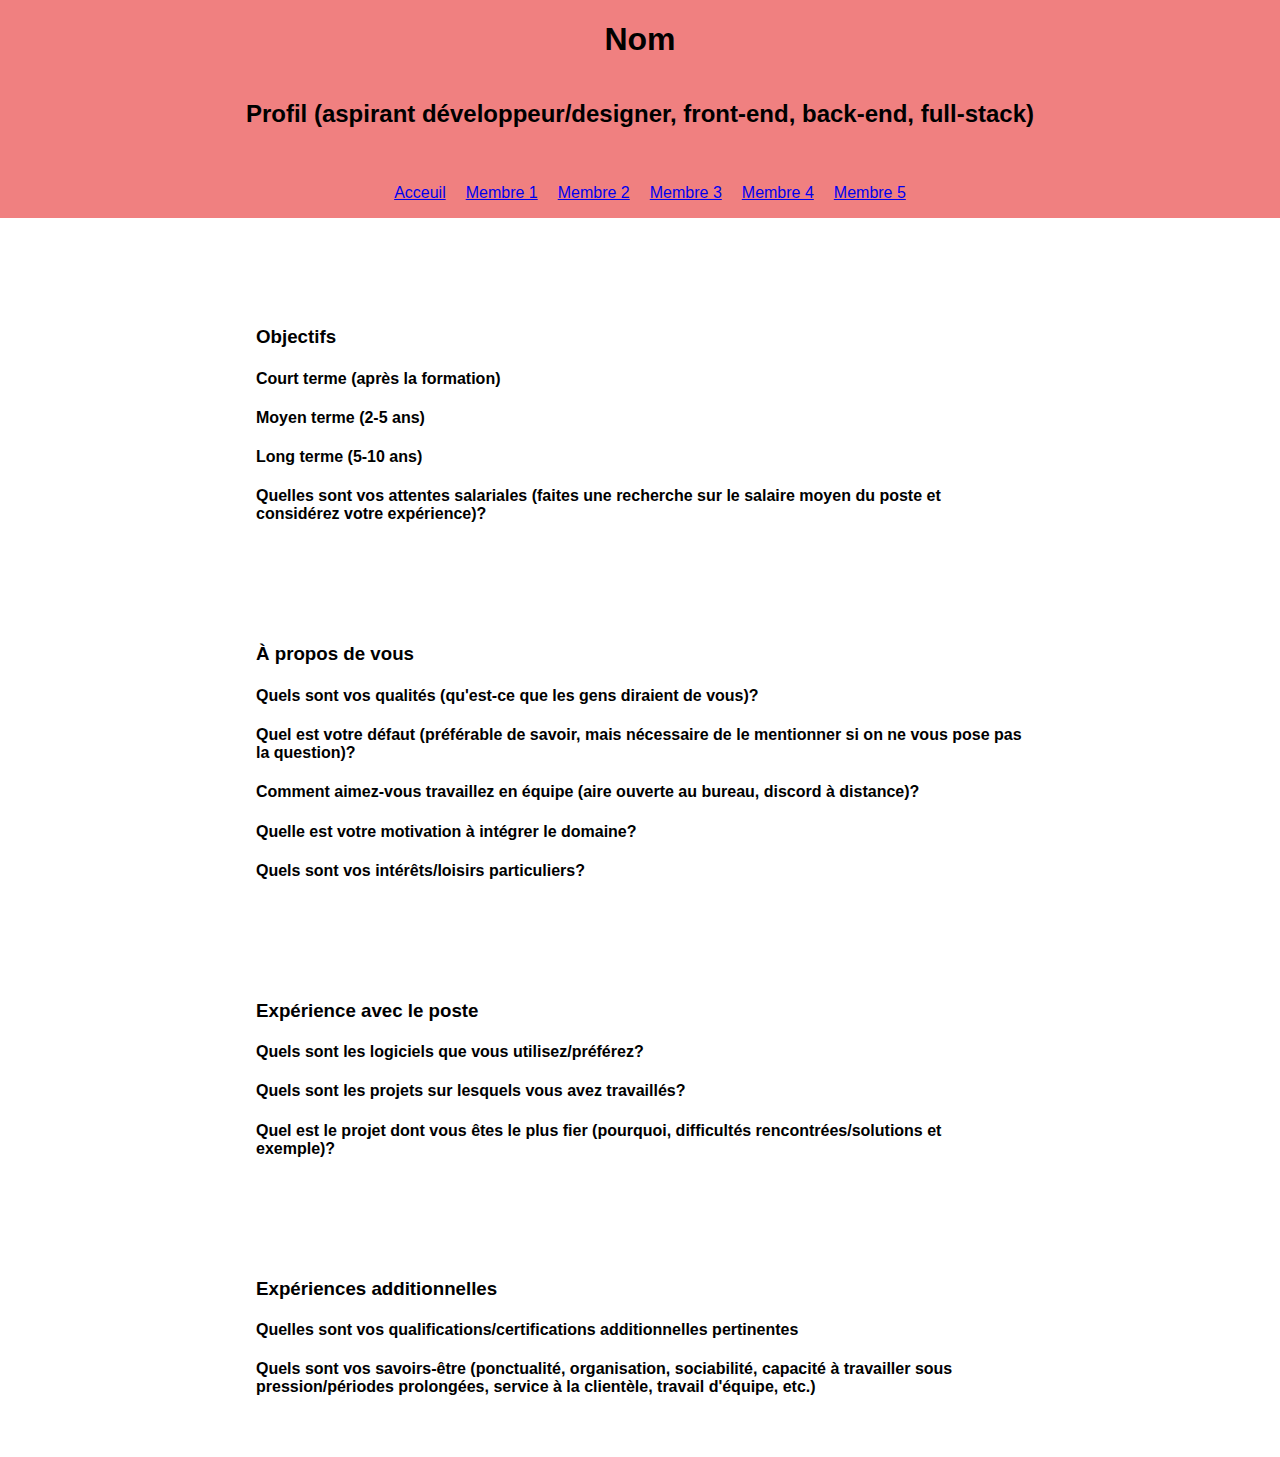
==== membre1.html @ 22c73eed "Modèle de base du TP1 fourni par le prof." ====
<!DOCTYPE html>
<html>

<head>
    <meta charset="UTF-8">
    <title>Membre 1</title>
    <link rel="stylesheet" type="text/css" href="css/style.css">
</head>

<body>
    <header class="membre1">
        <h1>Nom</h1>
        <h2>Profil (aspirant développeur/designer, front-end, back-end, full-stack)</h2>
        <nav>
            <ul>
                <li><a href="index.html">Acceuil</a></li>
                <li><a href="membre1.html">Membre 1</a></li>
                <li><a href="membre2.html">Membre 2</a></li>
                <li><a href="membre3.html">Membre 3</a></li>
                <li><a href="membre4.html">Membre 4</a></li>
                <li><a href="membre5.html">Membre 5</a></li>
            </ul>
        </nav>
    </header>
    <main>
        <section>
            <h3>Objectifs</h3>
            <h4>Court terme (après la formation) </h4>
            <h4>Moyen terme (2-5 ans) </h4>
            <h4>Long terme (5-10 ans)</h4>
            <h4>Quelles sont vos attentes salariales (faites une recherche sur le salaire moyen du poste et considérez votre expérience)?</h4>
        </section>
        <section>
            <h3>À propos de vous</h3>
            <h4>Quels sont vos qualités (qu'est-ce que les gens diraient de vous)?</h4>
            <h4>Quel est votre défaut (préférable de savoir, mais nécessaire de le mentionner si on ne vous pose pas la question)?</h4>
            <h4>Comment aimez-vous travaillez en équipe (aire ouverte au bureau, discord à distance)?</h4>
            <h4>Quelle est votre motivation à intégrer le domaine?</h4>
            <h4>Quels sont vos intérêts/loisirs particuliers?</h4>
        </section>
        <section>
            <h3>Expérience avec le poste</h3>
            <h4>Quels sont les logiciels que vous utilisez/préférez?</h4>
            <h4>Quels sont les projets sur lesquels vous avez travaillés?</h4>
            <h4>Quel est le projet dont vous êtes le plus fier (pourquoi, difficultés rencontrées/solutions et exemple)?
            </h4>
        </section>
        <section>
            <h3>Expériences additionnelles</h3>
            <h4>Quelles sont vos qualifications/certifications additionnelles pertinentes</h4>
            <h4>Quels sont vos savoirs-être (ponctualité, organisation, sociabilité, capacité à travailler sous pression/périodes prolongées, service à la clientèle, travail d'équipe, etc.)</h4>
        </section>
    </main>
</body>

</html>
---- css/style.css ----
body {
    font-family: Arial, sans-serif;
    margin: 0px;
  }
  
  header {
    display: flex;
    flex-direction: column;
    align-items: center;
    text-align: center;
  }
  
  nav {
    display: flex;
    justify-content: center;
    margin-top: 20px;
  }
  
  nav ul {
    list-style: none;
    display: flex;
  }
  
  nav li {
    margin-right: 20px;
  }
  
  main {
    display: flex;
    flex-wrap: wrap;
    justify-content: center;
    margin-top: 50px;
  }
  
  section {
    width: 60%;
    margin: 20px;
    padding: 20px;
    text-align: left;
  }

  .membre1 {
    background-color: lightcoral;    
  }
  .membre2 {
    background-color: lightgreen;    
  }
  .membre3 {
    background-color: lightblue;    
  }
  .membre4 {
    background-color: lightgoldenrodyellow;    
  }
  .membre5 {
    background-color: lightseagreen;    
  }
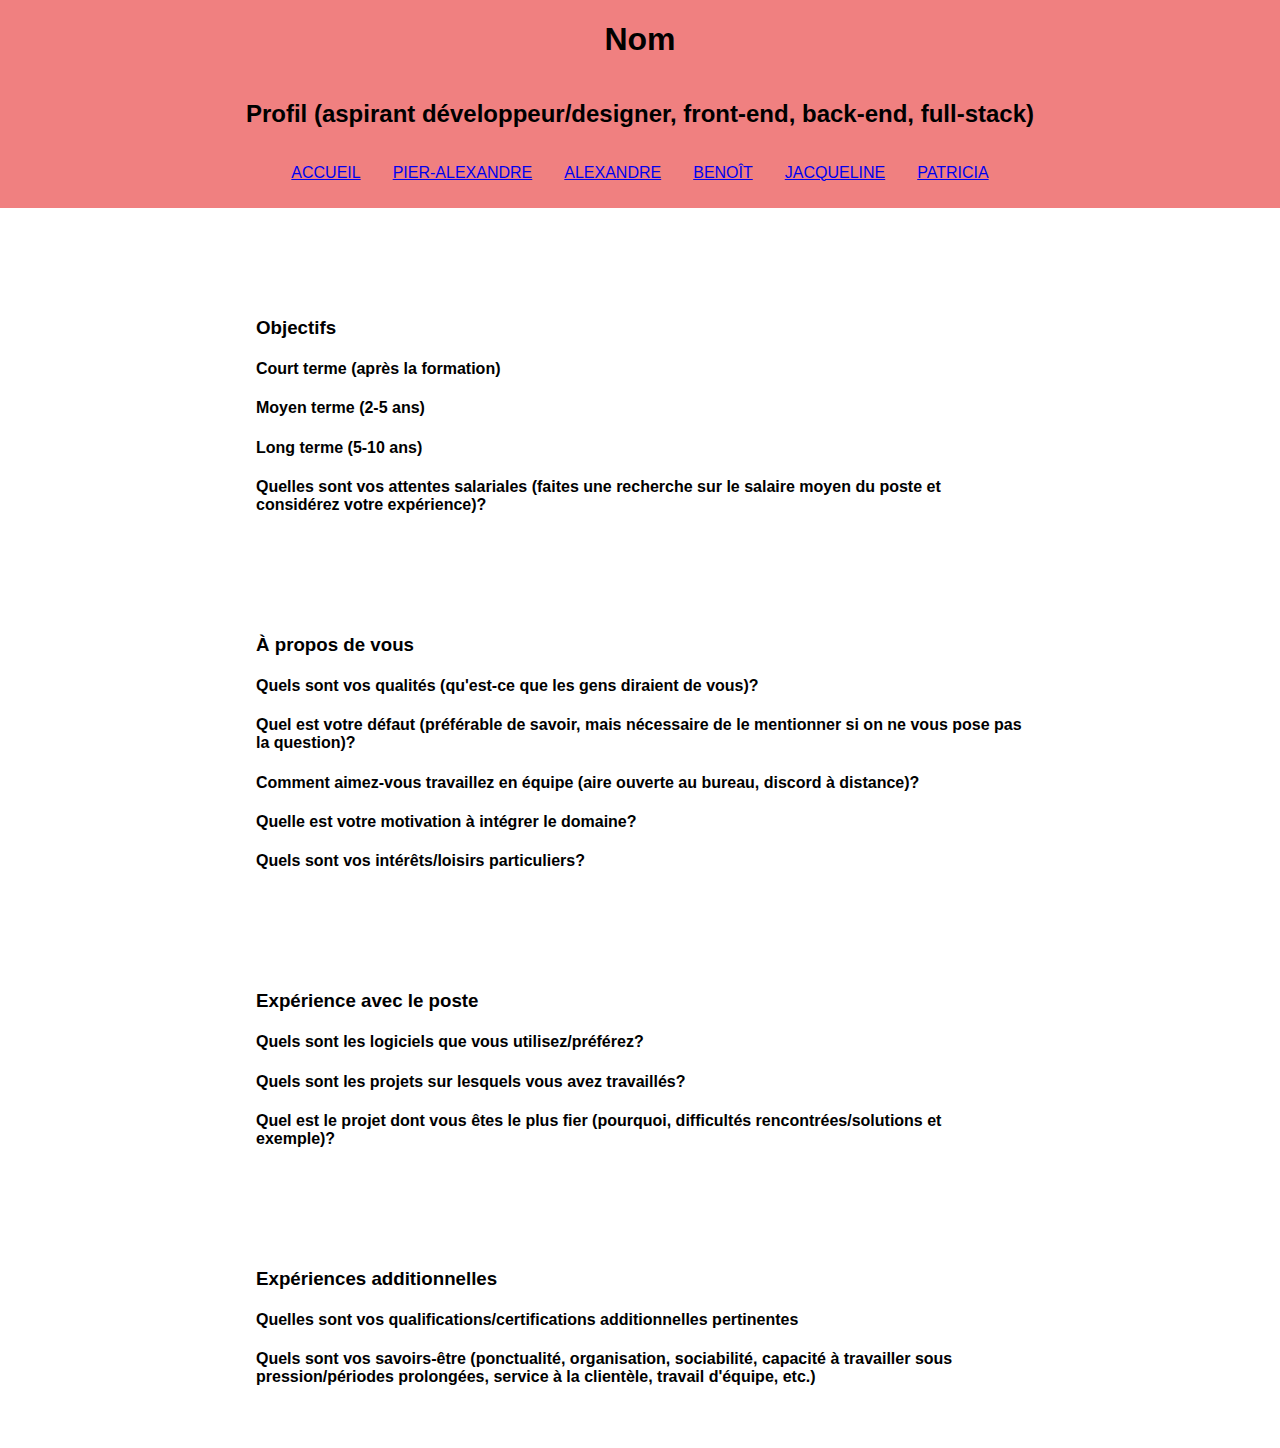
==== commit 06121553: "Styliser page d'accueil, modifications de base aux nav des pages html, préparer css en mode SCSS." ====
--- a/membre1.html
+++ b/membre1.html
@@ -8,49 +8,54 @@
 </head>
 
 <body>
-    <header class="membre1">
-        <h1>Nom</h1>
-        <h2>Profil (aspirant développeur/designer, front-end, back-end, full-stack)</h2>
-        <nav>
-            <ul>
-                <li><a href="index.html">Acceuil</a></li>
-                <li><a href="membre1.html">Membre 1</a></li>
-                <li><a href="membre2.html">Membre 2</a></li>
-                <li><a href="membre3.html">Membre 3</a></li>
-                <li><a href="membre4.html">Membre 4</a></li>
-                <li><a href="membre5.html">Membre 5</a></li>
-            </ul>
-        </nav>
-    </header>
-    <main>
-        <section>
-            <h3>Objectifs</h3>
-            <h4>Court terme (après la formation) </h4>
-            <h4>Moyen terme (2-5 ans) </h4>
-            <h4>Long terme (5-10 ans)</h4>
-            <h4>Quelles sont vos attentes salariales (faites une recherche sur le salaire moyen du poste et considérez votre expérience)?</h4>
-        </section>
-        <section>
-            <h3>À propos de vous</h3>
-            <h4>Quels sont vos qualités (qu'est-ce que les gens diraient de vous)?</h4>
-            <h4>Quel est votre défaut (préférable de savoir, mais nécessaire de le mentionner si on ne vous pose pas la question)?</h4>
-            <h4>Comment aimez-vous travaillez en équipe (aire ouverte au bureau, discord à distance)?</h4>
-            <h4>Quelle est votre motivation à intégrer le domaine?</h4>
-            <h4>Quels sont vos intérêts/loisirs particuliers?</h4>
-        </section>
-        <section>
-            <h3>Expérience avec le poste</h3>
-            <h4>Quels sont les logiciels que vous utilisez/préférez?</h4>
-            <h4>Quels sont les projets sur lesquels vous avez travaillés?</h4>
-            <h4>Quel est le projet dont vous êtes le plus fier (pourquoi, difficultés rencontrées/solutions et exemple)?
-            </h4>
-        </section>
-        <section>
-            <h3>Expériences additionnelles</h3>
-            <h4>Quelles sont vos qualifications/certifications additionnelles pertinentes</h4>
-            <h4>Quels sont vos savoirs-être (ponctualité, organisation, sociabilité, capacité à travailler sous pression/périodes prolongées, service à la clientèle, travail d'équipe, etc.)</h4>
-        </section>
-    </main>
+    <div id="membre1">
+
+        <header class="membre1">
+            <h1>Nom</h1>
+            <h2>Profil (aspirant développeur/designer, front-end, back-end, full-stack)</h2>
+            <nav>
+                <ul>
+                    <li><a href="index.html">ACCUEIL</a></li>
+                    <li><a href="membre1.html class="actif">PIER-ALEXANDRE</a></li>
+                    <li><a href="membre2.html">ALEXANDRE</a></li>
+                    <li><a href="membre3.html">BENOÎT</a></li>
+                    <li><a href="membre4.html">JACQUELINE</a></li>
+                    <li><a href="membre5.html">PATRICIA</a></li>
+                </ul>
+            </nav>
+        </header>
+
+        <main>
+            <section>
+                <h3>Objectifs</h3>
+                <h4>Court terme (après la formation) </h4>
+                <h4>Moyen terme (2-5 ans) </h4>
+                <h4>Long terme (5-10 ans)</h4>
+                <h4>Quelles sont vos attentes salariales (faites une recherche sur le salaire moyen du poste et considérez votre expérience)?</h4>
+            </section>
+            <section>
+                <h3>À propos de vous</h3>
+                <h4>Quels sont vos qualités (qu'est-ce que les gens diraient de vous)?</h4>
+                <h4>Quel est votre défaut (préférable de savoir, mais nécessaire de le mentionner si on ne vous pose pas la question)?</h4>
+                <h4>Comment aimez-vous travaillez en équipe (aire ouverte au bureau, discord à distance)?</h4>
+                <h4>Quelle est votre motivation à intégrer le domaine?</h4>
+                <h4>Quels sont vos intérêts/loisirs particuliers?</h4>
+            </section>
+            <section>
+                <h3>Expérience avec le poste</h3>
+                <h4>Quels sont les logiciels que vous utilisez/préférez?</h4>
+                <h4>Quels sont les projets sur lesquels vous avez travaillés?</h4>
+                <h4>Quel est le projet dont vous êtes le plus fier (pourquoi, difficultés rencontrées/solutions et exemple)?
+                </h4>
+            </section>
+            <section>
+                <h3>Expériences additionnelles</h3>
+                <h4>Quelles sont vos qualifications/certifications additionnelles pertinentes</h4>
+                <h4>Quels sont vos savoirs-être (ponctualité, organisation, sociabilité, capacité à travailler sous pression/périodes prolongées, service à la clientèle, travail d'équipe, etc.)</h4>
+            </section>
+        </main>
+        
+    </div>
 </body>
 
 </html>--- a/css/style.css
+++ b/css/style.css
@@ -1,56 +1,120 @@
+@import url("https://fonts.googleapis.com/css2?family=Heebo:wght@100;200;300;400;500;600;700;800;900");
 body {
-    font-family: Arial, sans-serif;
-    margin: 0px;
-  }
-  
-  header {
-    display: flex;
-    flex-direction: column;
-    align-items: center;
-    text-align: center;
-  }
-  
-  nav {
-    display: flex;
-    justify-content: center;
-    margin-top: 20px;
-  }
-  
-  nav ul {
-    list-style: none;
-    display: flex;
-  }
-  
-  nav li {
-    margin-right: 20px;
-  }
-  
-  main {
-    display: flex;
-    flex-wrap: wrap;
-    justify-content: center;
-    margin-top: 50px;
-  }
-  
-  section {
-    width: 60%;
-    margin: 20px;
-    padding: 20px;
-    text-align: left;
-  }
+  font-family: Arial, sans-serif;
+  margin: 0px;
+}
 
-  .membre1 {
-    background-color: lightcoral;    
-  }
-  .membre2 {
-    background-color: lightgreen;    
-  }
-  .membre3 {
-    background-color: lightblue;    
-  }
-  .membre4 {
-    background-color: lightgoldenrodyellow;    
-  }
-  .membre5 {
-    background-color: lightseagreen;    
-  }+header {
+  display: flex;
+  flex-direction: column;
+  align-items: center;
+  text-align: center;
+  height: 13em;
+  width: 100vw;
+}
+header nav {
+  display: flex;
+  justify-content: center;
+}
+header nav ul {
+  display: flex;
+  gap: 2rem;
+  list-style: none;
+  -webkit-padding-start: 0px;
+          padding-inline-start: 0px;
+  margin-bottom: 0px;
+}
+
+main {
+  display: flex;
+  flex-wrap: wrap;
+  justify-content: center;
+  margin-top: 50px;
+}
+
+section {
+  width: 60%;
+  margin: 20px;
+  padding: 20px;
+  text-align: left;
+}
+
+header#accueil,
+#membre4 > header,
+#membre5 > header {
+  background-color: #111;
+  color: white;
+  font-family: "Heebo", sans-serif;
+  letter-spacing: 0.2rem;
+}
+header#accueil h1,
+#membre4 > header h1,
+#membre5 > header h1 {
+  font-weight: 200;
+}
+header#accueil h2,
+#membre4 > header h2,
+#membre5 > header h2 {
+  font-weight: 200;
+  letter-spacing: 0.2rem;
+}
+header#accueil h2 span,
+#membre4 > header h2 span,
+#membre5 > header h2 span {
+  color: greenyellow;
+  font-weight: 300;
+  letter-spacing: 0.25rem;
+}
+header#accueil a,
+#membre4 > header a,
+#membre5 > header a {
+  border: 1px solid rgba(255, 255, 255, 0);
+  color: white;
+  font-weight: 200;
+  letter-spacing: 0.15em;
+  padding: 0.2em 1em;
+  text-decoration: none;
+}
+header#accueil a:hover,
+#membre4 > header a:hover,
+#membre5 > header a:hover {
+  background-color: white;
+  color: black;
+  font-weight: 300;
+  padding: 0.2em 1em;
+  padding-inline: 1em;
+}
+header#accueil .actif,
+#membre4 > header .actif,
+#membre5 > header .actif {
+  background-color: white;
+  color: black;
+  font-weight: 400;
+  padding: 0.2em 1em;
+  padding-inline: 1em;
+}
+header#accueil .actif:hover,
+#membre4 > header .actif:hover,
+#membre5 > header .actif:hover {
+  font-weight: 400;
+}
+
+#membre1 .membre1 {
+  background-color: lightcoral;
+}
+
+#membre2 .membre2 {
+  background-color: lightgreen;
+}
+
+#membre3 .membre3 {
+  background-color: lightblue;
+}
+
+#membre4 .membre4 {
+  background-color: lightpink;
+}
+
+#membre5 .membre5 {
+  background-color: lightseagreen;
+}/*# sourceMappingURL=style.css.map */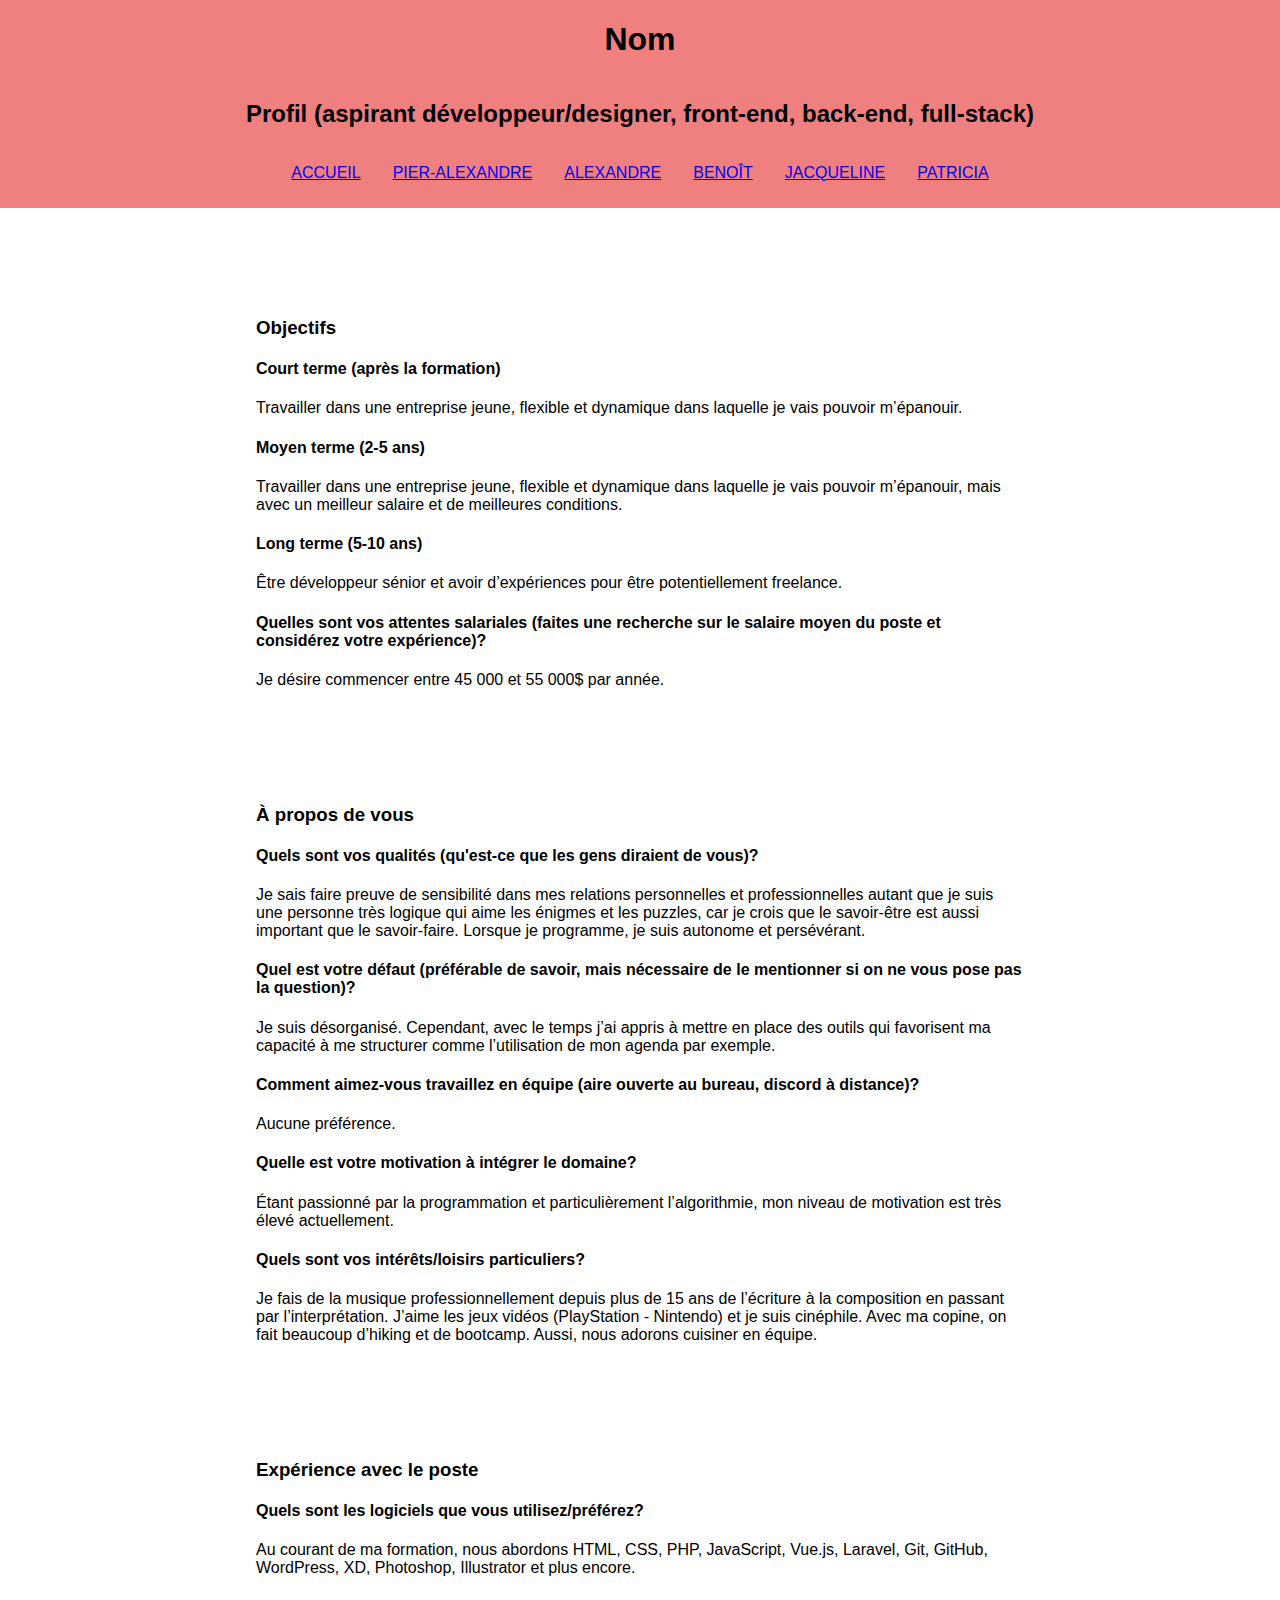
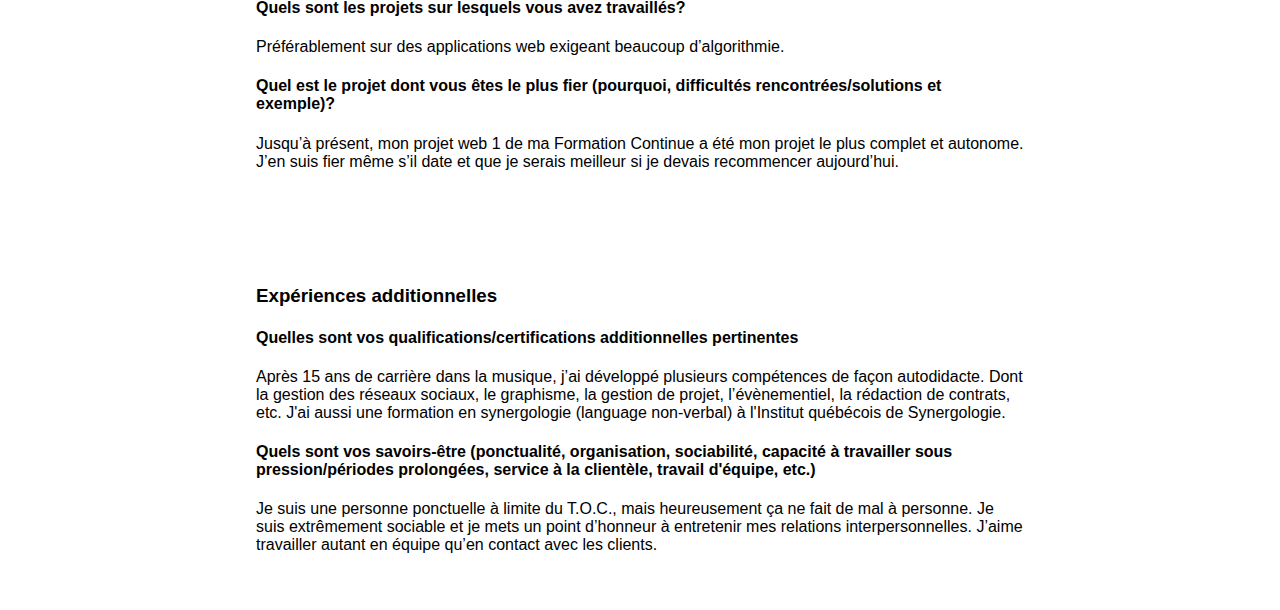
==== commit a788c124: "Ajout des informations de Pier-Alexandre." ====
--- a/membre1.html
+++ b/membre1.html
@@ -29,29 +29,43 @@
             <section>
                 <h3>Objectifs</h3>
                 <h4>Court terme (après la formation) </h4>
+                <p>Travailler dans une entreprise jeune, flexible et dynamique dans laquelle je vais pouvoir m’épanouir.</p>
                 <h4>Moyen terme (2-5 ans) </h4>
+                <p>Travailler dans une entreprise jeune, flexible et dynamique dans laquelle je vais pouvoir m’épanouir, mais avec un meilleur salaire et de meilleures conditions.</p>
                 <h4>Long terme (5-10 ans)</h4>
+                <p>Être développeur sénior et avoir d’expériences pour être potentiellement freelance.</p>
                 <h4>Quelles sont vos attentes salariales (faites une recherche sur le salaire moyen du poste et considérez votre expérience)?</h4>
+                <p>Je désire commencer entre 45 000 et 55 000$ par année.</p>
             </section>
             <section>
                 <h3>À propos de vous</h3>
                 <h4>Quels sont vos qualités (qu'est-ce que les gens diraient de vous)?</h4>
+                <p>Je sais faire preuve de sensibilité dans mes relations personnelles et professionnelles autant que je suis une personne très logique qui aime les énigmes et les puzzles, car je crois que le savoir-être est aussi important que le savoir-faire. Lorsque je programme, je suis autonome et persévérant.</p>
                 <h4>Quel est votre défaut (préférable de savoir, mais nécessaire de le mentionner si on ne vous pose pas la question)?</h4>
+                <p>Je suis désorganisé. Cependant, avec le temps j’ai appris à mettre en place des outils qui favorisent ma capacité à me structurer comme l’utilisation de mon agenda par exemple.</p>
                 <h4>Comment aimez-vous travaillez en équipe (aire ouverte au bureau, discord à distance)?</h4>
+                <p>Aucune préférence.</p>
                 <h4>Quelle est votre motivation à intégrer le domaine?</h4>
+                <p>Étant passionné par la programmation et particulièrement l’algorithmie, mon niveau de motivation est très élevé actuellement. </p>
                 <h4>Quels sont vos intérêts/loisirs particuliers?</h4>
+                <p>Je fais de la musique professionnellement depuis plus de 15 ans de l’écriture à la composition en passant par l’interprétation. J’aime les jeux vidéos (PlayStation - Nintendo) et je suis cinéphile. Avec ma copine, on fait beaucoup d’hiking et de bootcamp. Aussi, nous adorons cuisiner en équipe.</p>
             </section>
             <section>
                 <h3>Expérience avec le poste</h3>
                 <h4>Quels sont les logiciels que vous utilisez/préférez?</h4>
+                <p>Au courant de ma formation, nous abordons HTML, CSS, PHP, JavaScript, Vue.js, Laravel, Git, GitHub, WordPress, XD, Photoshop, Illustrator et plus encore.</p>
                 <h4>Quels sont les projets sur lesquels vous avez travaillés?</h4>
+                <p>Préférablement sur des applications web exigeant beaucoup d’algorithmie.</p>
                 <h4>Quel est le projet dont vous êtes le plus fier (pourquoi, difficultés rencontrées/solutions et exemple)?
                 </h4>
+                <p>Jusqu’à présent, mon projet web 1 de ma Formation Continue a été mon projet le plus complet et autonome. J’en suis fier même s’il date et que je serais meilleur si je devais recommencer aujourd’hui.</p>
             </section>
             <section>
                 <h3>Expériences additionnelles</h3>
                 <h4>Quelles sont vos qualifications/certifications additionnelles pertinentes</h4>
+                <p>Après 15 ans de carrière dans la musique, j’ai développé plusieurs compétences de façon autodidacte. Dont la gestion des réseaux sociaux, le graphisme, la gestion de projet, l’évènementiel, la rédaction de contrats, etc. J'ai aussi une formation en synergologie (language non-verbal) à l'Institut québécois de Synergologie.</p>
                 <h4>Quels sont vos savoirs-être (ponctualité, organisation, sociabilité, capacité à travailler sous pression/périodes prolongées, service à la clientèle, travail d'équipe, etc.)</h4>
+                <p>Je suis une personne ponctuelle à limite du T.O.C., mais heureusement ça ne fait de mal à personne. Je suis extrêmement sociable et je mets un point d’honneur à entretenir mes relations interpersonnelles. J’aime travailler autant en équipe qu’en contact avec les clients.</p>
             </section>
         </main>
         
--- a/css/style.css
+++ b/css/style.css
@@ -1,4 +1,6 @@
 @import url("https://fonts.googleapis.com/css2?family=Heebo:wght@100;200;300;400;500;600;700;800;900");
+@import url("https://fonts.googleapis.com/css2?family=Style+Script&display=swap");
+@import url("https://fonts.googleapis.com/css2?family=Montserrat:wght@400;700&display=swap");
 body {
   font-family: Arial, sans-serif;
   margin: 0px;
@@ -10,7 +12,7 @@
   align-items: center;
   text-align: center;
   height: 13em;
-  width: 100vw;
+  width: 100%;
 }
 header nav {
   display: flex;
@@ -40,34 +42,29 @@
 }
 
 header#accueil,
-#membre4 > header,
-#membre5 > header {
+#membre4 > header {
   background-color: #111;
   color: white;
   font-family: "Heebo", sans-serif;
   letter-spacing: 0.2rem;
 }
 header#accueil h1,
-#membre4 > header h1,
-#membre5 > header h1 {
+#membre4 > header h1 {
   font-weight: 200;
 }
 header#accueil h2,
-#membre4 > header h2,
-#membre5 > header h2 {
+#membre4 > header h2 {
   font-weight: 200;
   letter-spacing: 0.2rem;
 }
 header#accueil h2 span,
-#membre4 > header h2 span,
-#membre5 > header h2 span {
+#membre4 > header h2 span {
   color: greenyellow;
   font-weight: 300;
   letter-spacing: 0.25rem;
 }
 header#accueil a,
-#membre4 > header a,
-#membre5 > header a {
+#membre4 > header a {
   border: 1px solid rgba(255, 255, 255, 0);
   color: white;
   font-weight: 200;
@@ -76,8 +73,7 @@
   text-decoration: none;
 }
 header#accueil a:hover,
-#membre4 > header a:hover,
-#membre5 > header a:hover {
+#membre4 > header a:hover {
   background-color: white;
   color: black;
   font-weight: 300;
@@ -85,8 +81,7 @@
   padding-inline: 1em;
 }
 header#accueil .actif,
-#membre4 > header .actif,
-#membre5 > header .actif {
+#membre4 > header .actif {
   background-color: white;
   color: black;
   font-weight: 400;
@@ -94,8 +89,7 @@
   padding-inline: 1em;
 }
 header#accueil .actif:hover,
-#membre4 > header .actif:hover,
-#membre5 > header .actif:hover {
+#membre4 > header .actif:hover {
   font-weight: 400;
 }
 
@@ -112,9 +106,148 @@
 }
 
 #membre4 .membre4 {
-  background-color: lightpink;
-}
-
-#membre5 .membre5 {
-  background-color: lightseagreen;
+  background-color: #111;
+}
+#membre4 .membre4 a {
+  color: rgb(115, 115, 115);
+}
+#membre4 .membre4 .actif {
+  color: black;
+}
+#membre4 .membre4 h2 {
+  font-weight: 300;
+}
+#membre4 .membre4 h2 .attribut {
+  color: rgb(198, 136, 255);
+}
+#membre4 .membre4 h2 .guillemets {
+  color: rgb(255, 167, 135);
+}
+#membre4 .membre4 h2 .variable {
+  color: rgb(183, 255, 74);
+}
+#membre4 .membre4 h2 .valeur {
+  color: rgb(128, 219, 255);
+}
+#membre4 main {
+  background: #111;
+  flex-wrap: wrap;
+  font-family: "Heebo", sans-serif;
+  margin: 1rem;
+}
+#membre4 main section {
+  width: 42vw;
+}
+#membre4 main section div {
+  padding: 2rem;
+}
+#membre4 main section h3 {
+  font-weight: 500;
+  color: rgba(0, 0, 0, 0.5);
+  margin: 1rem 1rem 0 0;
+  text-align: right;
+}
+#membre4 main section h4 {
+  margin-bottom: 0;
+}
+#membre4 main section p {
+  margin-top: 0.25rem;
+}
+#membre4 main .objectifs {
+  background-color: rgb(128, 219, 255);
+}
+#membre4 main .objectifs:hover {
+  box-shadow: 0 0 1rem rgba(128, 219, 255, 0.75);
+}
+#membre4 main .objectifs:hover h3 {
+  color: rgba(0, 0, 0, 0.75);
+}
+#membre4 main .a_propos {
+  background-color: rgb(198, 136, 255);
+}
+#membre4 main .a_propos:hover {
+  box-shadow: 0 0 0.6rem rgba(198, 136, 255, 0.75);
+}
+#membre4 main .a_propos:hover h3 {
+  color: rgba(0, 0, 0, 0.75);
+}
+#membre4 main .experience_travail {
+  background-color: rgb(183, 255, 74);
+}
+#membre4 main .experience_travail:hover {
+  box-shadow: 0 0 0.6rem rgba(183, 255, 74, 0.75);
+}
+#membre4 main .experience_travail:hover h3 {
+  color: rgba(0, 0, 0, 0.75);
+}
+#membre4 main .experience_additionnelles {
+  background-color: rgb(255, 167, 135);
+}
+#membre4 main .experience_additionnelles:hover {
+  box-shadow: 0 0 0.8rem rgba(255, 167, 135, 0.75);
+}
+#membre4 main .experience_additionnelles:hover h3 {
+  color: rgba(0, 0, 0, 0.75);
+}
+
+#membre5 {
+  background-color: #222;
+  color: #f8f8f8;
+  font-family: "Montserrat", sans-serif;
+}
+#membre5 header.membre5 h1 {
+  padding-top: 80px;
+  font-size: 3rem;
+  font-family: "Style Script", cursive;
+  margin-top: 50px;
+  margin-bottom: 0;
+}
+#membre5 header.membre5 h1 span.prenom {
+  color: #358085;
+}
+#membre5 header.membre5 h1 span.nom {
+  color: #a04970;
+}
+#membre5 header.membre5 h2 {
+  margin-top: 0;
+  margin-bottom: 50px;
+  font-weight: 400;
+  font-size: 1.3rem;
+}
+#membre5 header.membre5 nav {
+  width: 100%;
+  background-image: linear-gradient(to right, #a04970, #358085);
+  position: fixed;
+}
+#membre5 header.membre5 nav ul {
+  margin: 20px 0;
+}
+#membre5 header.membre5 nav ul a {
+  color: #f8f8f8;
+  text-decoration: none;
+}
+#membre5 header.membre5 nav ul a:hover {
+  color: #222;
+}
+#membre5 header.membre5 nav ul a.actif {
+  font-weight: 700;
+  color: #222;
+}
+#membre5 main {
+  line-height: 140%;
+}
+#membre5 main h3 {
+  font-size: 1.5rem;
+  color: #a04970;
+  padding-bottom: 10px;
+  border-bottom: 1px solid #a04970;
+  text-transform: uppercase;
+}
+#membre5 main h4 {
+  color: #358085;
+}
+#membre5 main h5 {
+  margin-bottom: 0;
+  font-size: 1rem;
+  margin-left: -1em;
 }/*# sourceMappingURL=style.css.map */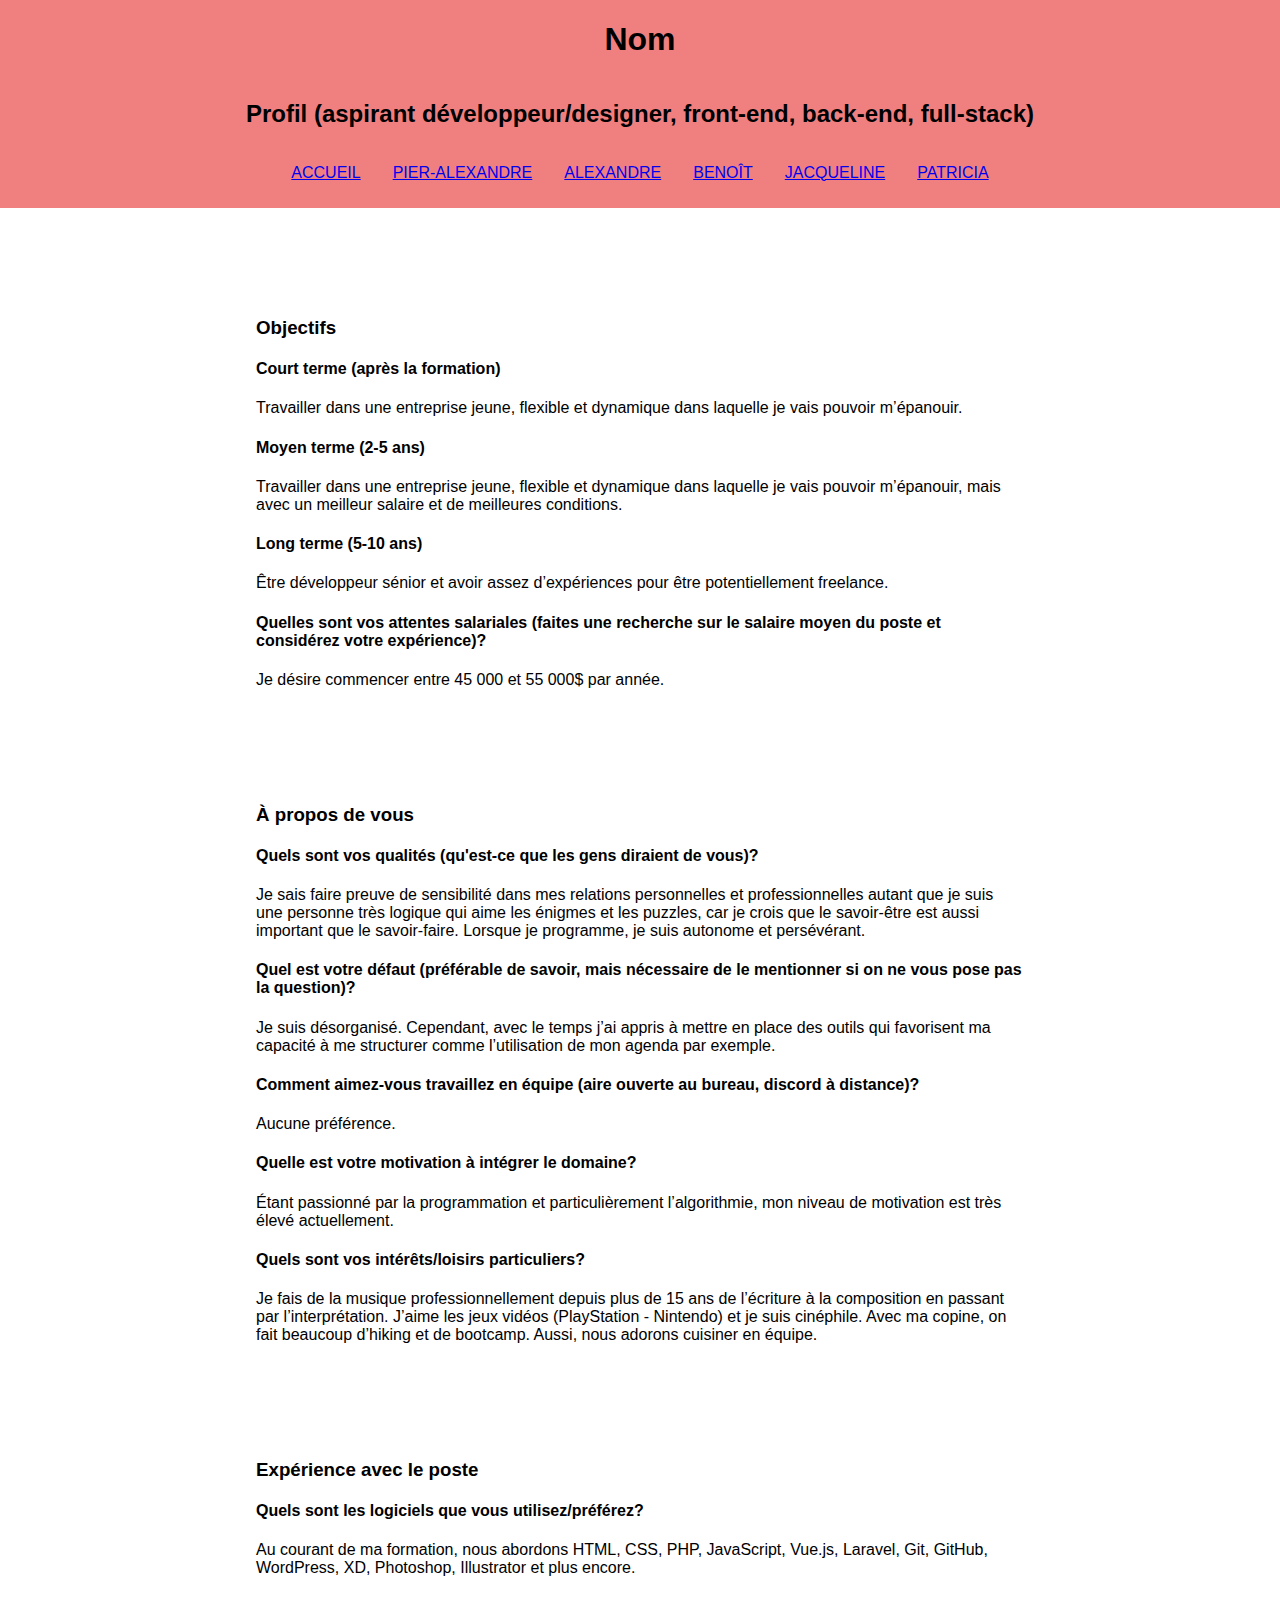
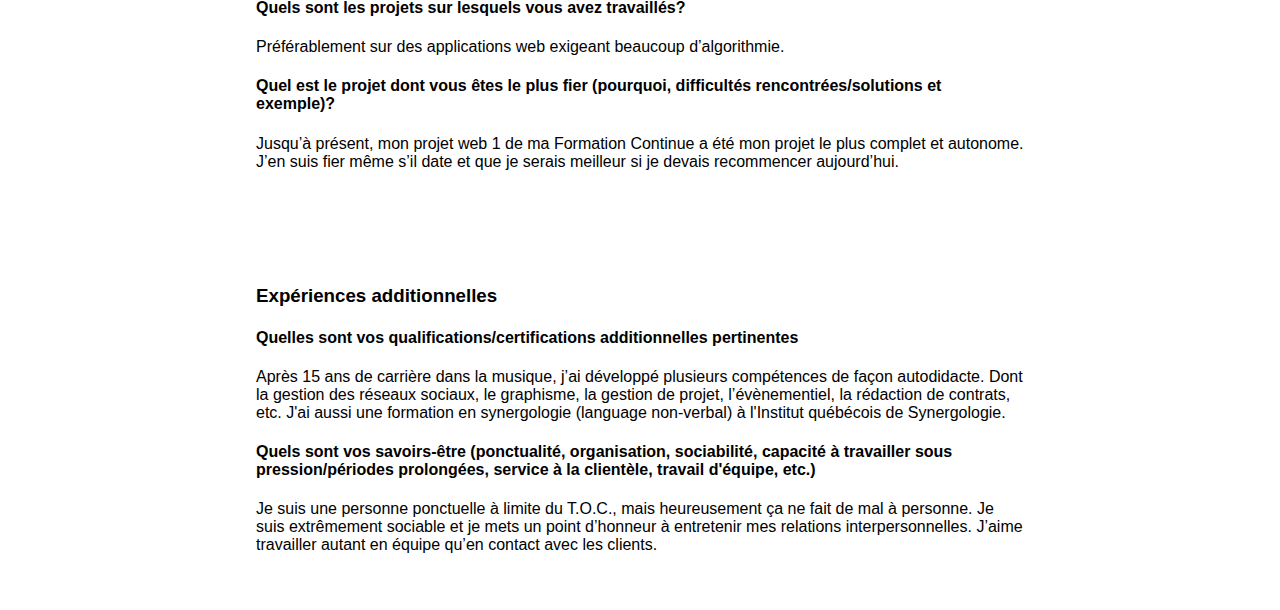
==== commit 4b933643: "Correction d'une faute d'orthographe de Pier-Alexandre" ====
--- a/membre1.html
+++ b/membre1.html
@@ -33,7 +33,7 @@
                 <h4>Moyen terme (2-5 ans) </h4>
                 <p>Travailler dans une entreprise jeune, flexible et dynamique dans laquelle je vais pouvoir m’épanouir, mais avec un meilleur salaire et de meilleures conditions.</p>
                 <h4>Long terme (5-10 ans)</h4>
-                <p>Être développeur sénior et avoir d’expériences pour être potentiellement freelance.</p>
+                <p>Être développeur sénior et avoir assez d’expériences pour être potentiellement freelance.</p>
                 <h4>Quelles sont vos attentes salariales (faites une recherche sur le salaire moyen du poste et considérez votre expérience)?</h4>
                 <p>Je désire commencer entre 45 000 et 55 000$ par année.</p>
             </section>
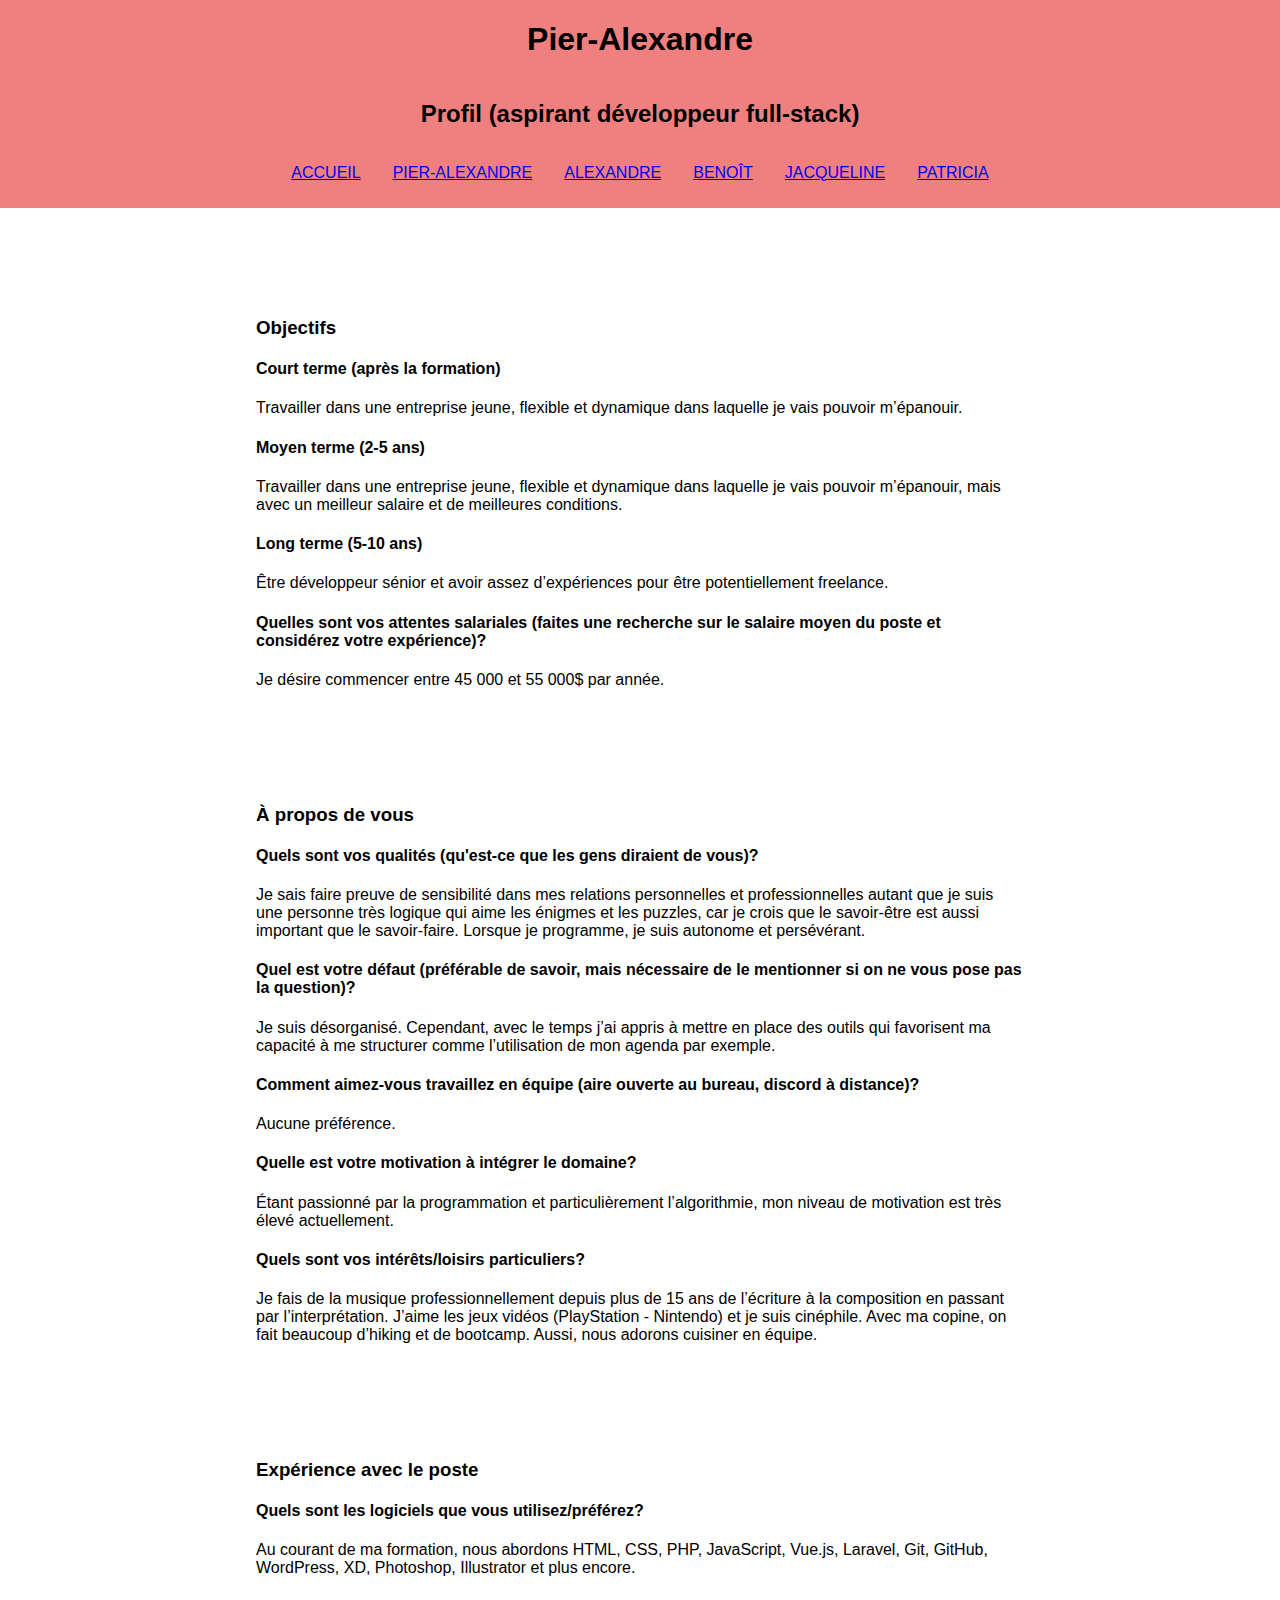
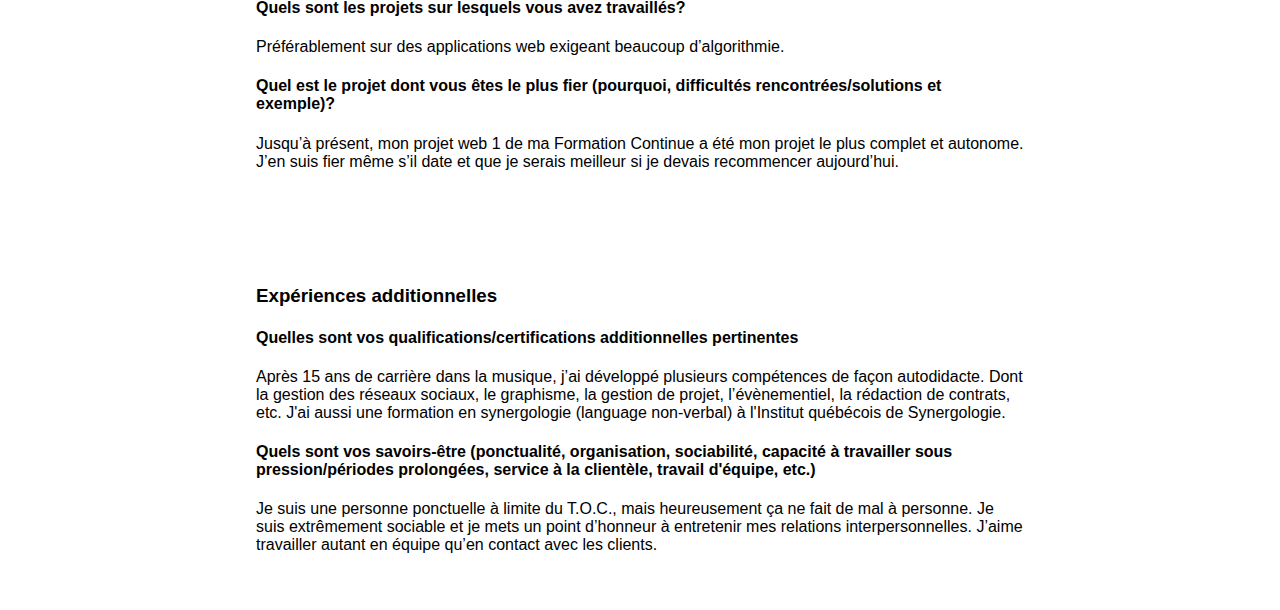
==== commit 71b51e1e: "Ajout du nom de Pier-Alexandre au top de la page." ====
--- a/membre1.html
+++ b/membre1.html
@@ -11,8 +11,8 @@
     <div id="membre1">
 
         <header class="membre1">
-            <h1>Nom</h1>
-            <h2>Profil (aspirant développeur/designer, front-end, back-end, full-stack)</h2>
+            <h1>Pier-Alexandre</h1>
+            <h2>Profil (aspirant développeur full-stack)</h2>
             <nav>
                 <ul>
                     <li><a href="index.html">ACCUEIL</a></li>
--- a/css/style.css
+++ b/css/style.css
@@ -93,6 +93,10 @@
   font-weight: 400;
 }
 
+.image {
+  margin-top: 2rem;
+}
+
 #membre1 .membre1 {
   background-color: lightcoral;
 }
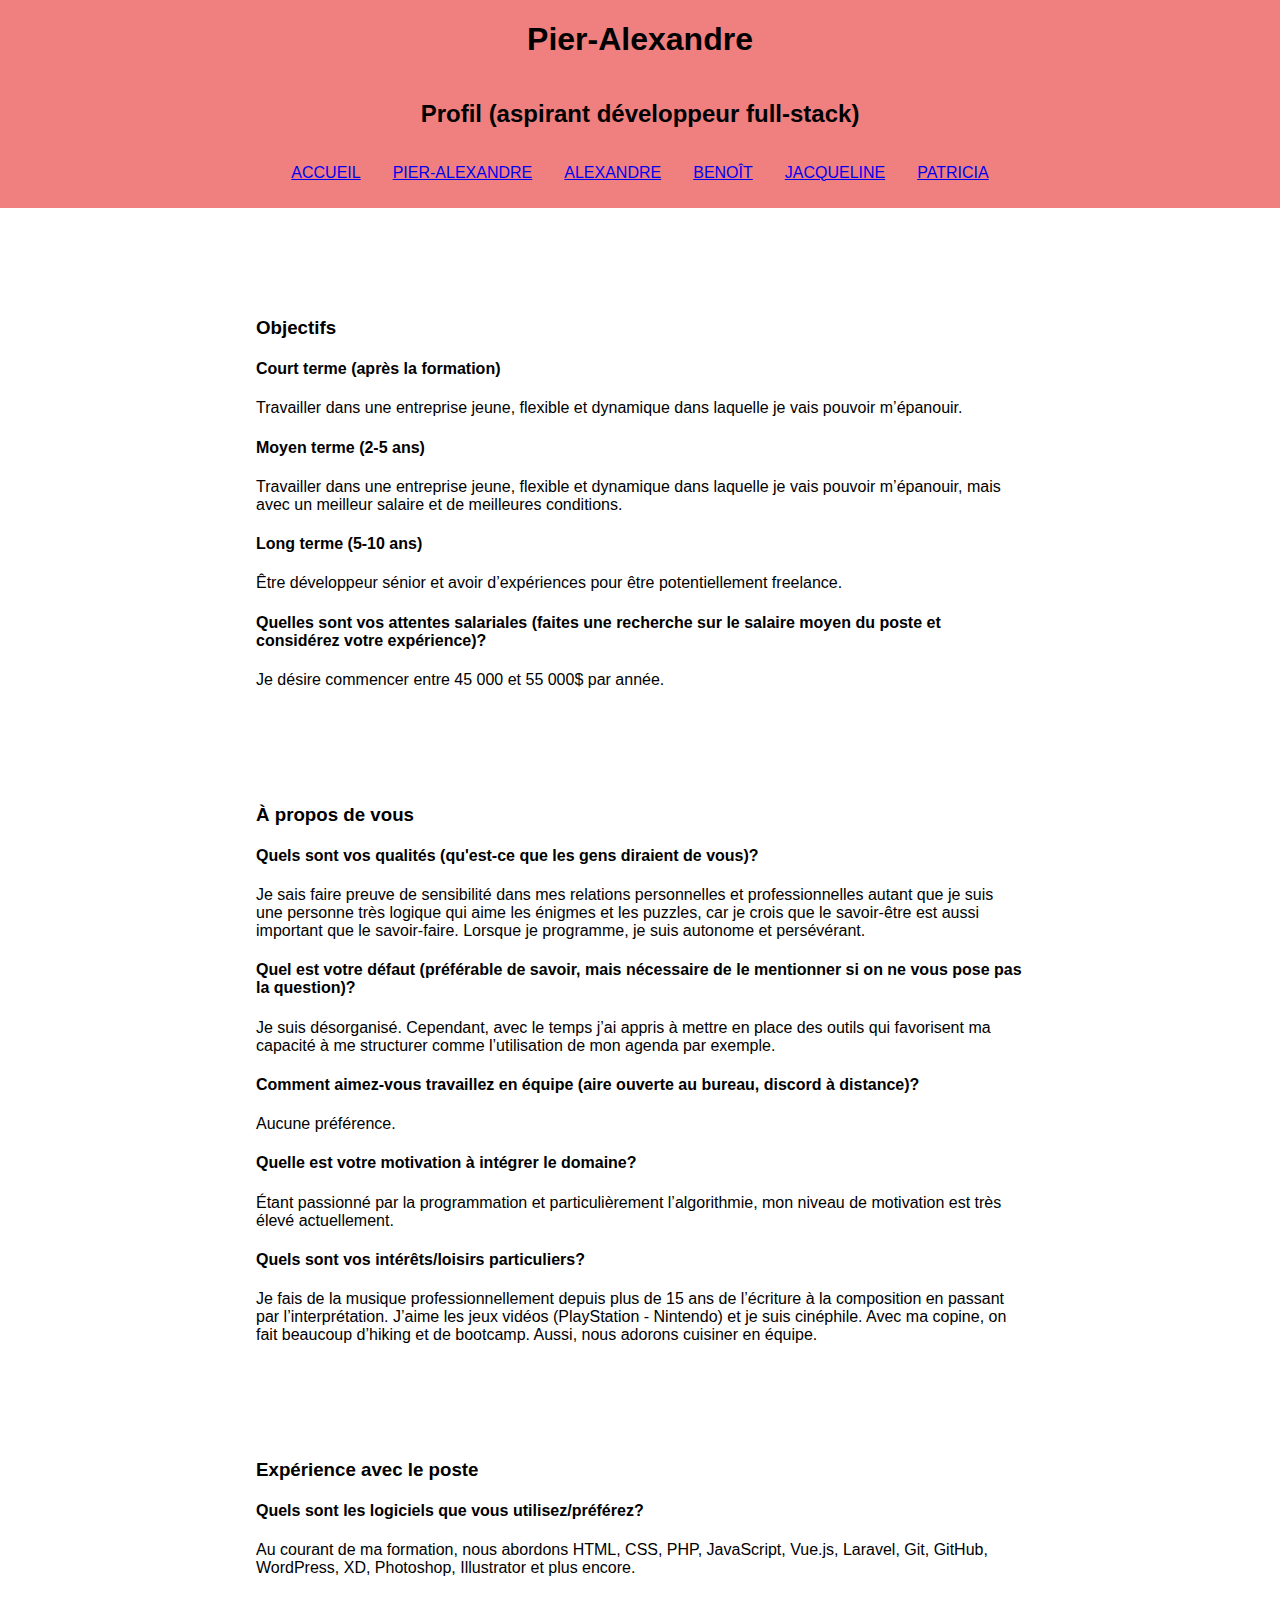
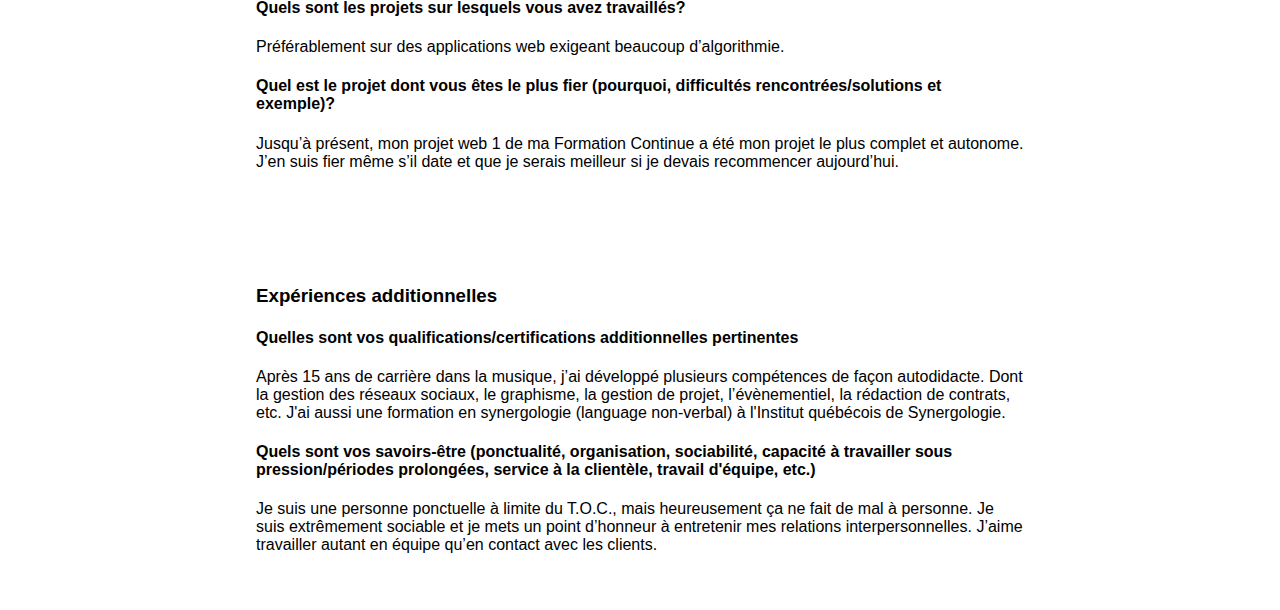
==== commit 8874d4d1: "Ajout des informations dans le header de Pier-Alexandre" ====
--- a/membre1.html
+++ b/membre1.html
@@ -33,7 +33,7 @@
                 <h4>Moyen terme (2-5 ans) </h4>
                 <p>Travailler dans une entreprise jeune, flexible et dynamique dans laquelle je vais pouvoir m’épanouir, mais avec un meilleur salaire et de meilleures conditions.</p>
                 <h4>Long terme (5-10 ans)</h4>
-                <p>Être développeur sénior et avoir assez d’expériences pour être potentiellement freelance.</p>
+                <p>Être développeur sénior et avoir d’expériences pour être potentiellement freelance.</p>
                 <h4>Quelles sont vos attentes salariales (faites une recherche sur le salaire moyen du poste et considérez votre expérience)?</h4>
                 <p>Je désire commencer entre 45 000 et 55 000$ par année.</p>
             </section>
--- a/css/style.css
+++ b/css/style.css
@@ -1,6 +1,4 @@
 @import url("https://fonts.googleapis.com/css2?family=Heebo:wght@100;200;300;400;500;600;700;800;900");
-@import url("https://fonts.googleapis.com/css2?family=Style+Script&display=swap");
-@import url("https://fonts.googleapis.com/css2?family=Montserrat:wght@400;700&display=swap");
 body {
   font-family: Arial, sans-serif;
   margin: 0px;
@@ -42,29 +40,34 @@
 }
 
 header#accueil,
-#membre4 > header {
+#membre4 > header,
+#membre3 > header {
   background-color: #111;
   color: white;
   font-family: "Heebo", sans-serif;
   letter-spacing: 0.2rem;
 }
 header#accueil h1,
-#membre4 > header h1 {
+#membre4 > header h1,
+#membre3 > header h1 {
   font-weight: 200;
 }
 header#accueil h2,
-#membre4 > header h2 {
+#membre4 > header h2,
+#membre3 > header h2 {
   font-weight: 200;
   letter-spacing: 0.2rem;
 }
 header#accueil h2 span,
-#membre4 > header h2 span {
+#membre4 > header h2 span,
+#membre3 > header h2 span {
   color: greenyellow;
   font-weight: 300;
   letter-spacing: 0.25rem;
 }
 header#accueil a,
-#membre4 > header a {
+#membre4 > header a,
+#membre3 > header a {
   border: 1px solid rgba(255, 255, 255, 0);
   color: white;
   font-weight: 200;
@@ -73,7 +76,8 @@
   text-decoration: none;
 }
 header#accueil a:hover,
-#membre4 > header a:hover {
+#membre4 > header a:hover,
+#membre3 > header a:hover {
   background-color: white;
   color: black;
   font-weight: 300;
@@ -81,7 +85,8 @@
   padding-inline: 1em;
 }
 header#accueil .actif,
-#membre4 > header .actif {
+#membre4 > header .actif,
+#membre3 > header .actif {
   background-color: white;
   color: black;
   font-weight: 400;
@@ -89,12 +94,9 @@
   padding-inline: 1em;
 }
 header#accueil .actif:hover,
-#membre4 > header .actif:hover {
+#membre4 > header .actif:hover,
+#membre3 > header .actif:hover {
   font-weight: 400;
-}
-
-.image {
-  margin-top: 2rem;
 }
 
 #membre1 .membre1 {
@@ -106,7 +108,8 @@
 }
 
 #membre3 .membre3 {
-  background-color: lightblue;
+  background-color: #111;
+  color: #fff;
 }
 
 #membre4 .membre4 {
@@ -194,64 +197,6 @@
   color: rgba(0, 0, 0, 0.75);
 }
 
-#membre5 {
-  background-color: #222;
-  color: #f8f8f8;
-  font-family: "Montserrat", sans-serif;
-}
-#membre5 header.membre5 h1 {
-  padding-top: 80px;
-  font-size: 3rem;
-  font-family: "Style Script", cursive;
-  margin-top: 50px;
-  margin-bottom: 0;
-}
-#membre5 header.membre5 h1 span.prenom {
-  color: #358085;
-}
-#membre5 header.membre5 h1 span.nom {
-  color: #a04970;
-}
-#membre5 header.membre5 h2 {
-  margin-top: 0;
-  margin-bottom: 50px;
-  font-weight: 400;
-  font-size: 1.3rem;
-}
-#membre5 header.membre5 nav {
-  width: 100%;
-  background-image: linear-gradient(to right, #a04970, #358085);
-  position: fixed;
-}
-#membre5 header.membre5 nav ul {
-  margin: 20px 0;
-}
-#membre5 header.membre5 nav ul a {
-  color: #f8f8f8;
-  text-decoration: none;
-}
-#membre5 header.membre5 nav ul a:hover {
-  color: #222;
-}
-#membre5 header.membre5 nav ul a.actif {
-  font-weight: 700;
-  color: #222;
-}
-#membre5 main {
-  line-height: 140%;
-}
-#membre5 main h3 {
-  font-size: 1.5rem;
-  color: #a04970;
-  padding-bottom: 10px;
-  border-bottom: 1px solid #a04970;
-  text-transform: uppercase;
-}
-#membre5 main h4 {
-  color: #358085;
-}
-#membre5 main h5 {
-  margin-bottom: 0;
-  font-size: 1rem;
-  margin-left: -1em;
+#membre5 .membre5 {
+  background-color: lightseagreen;
 }/*# sourceMappingURL=style.css.map */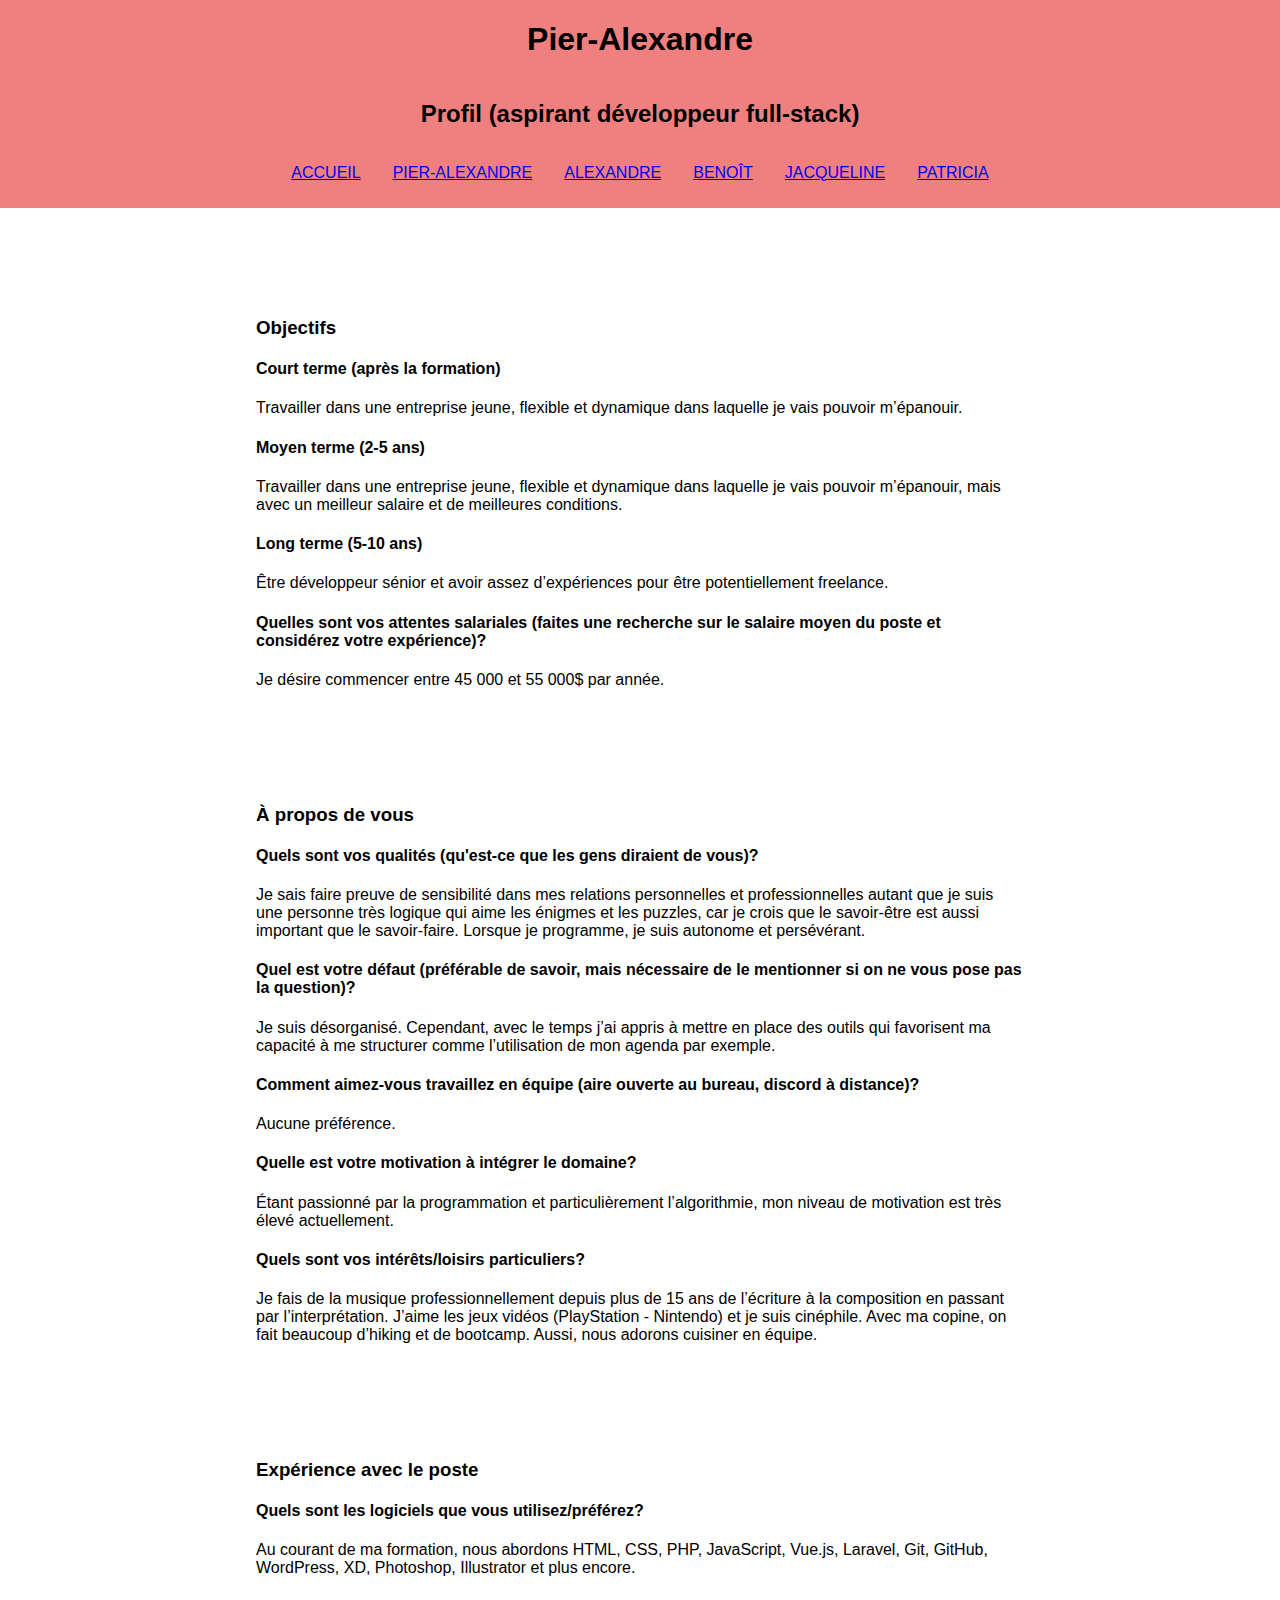
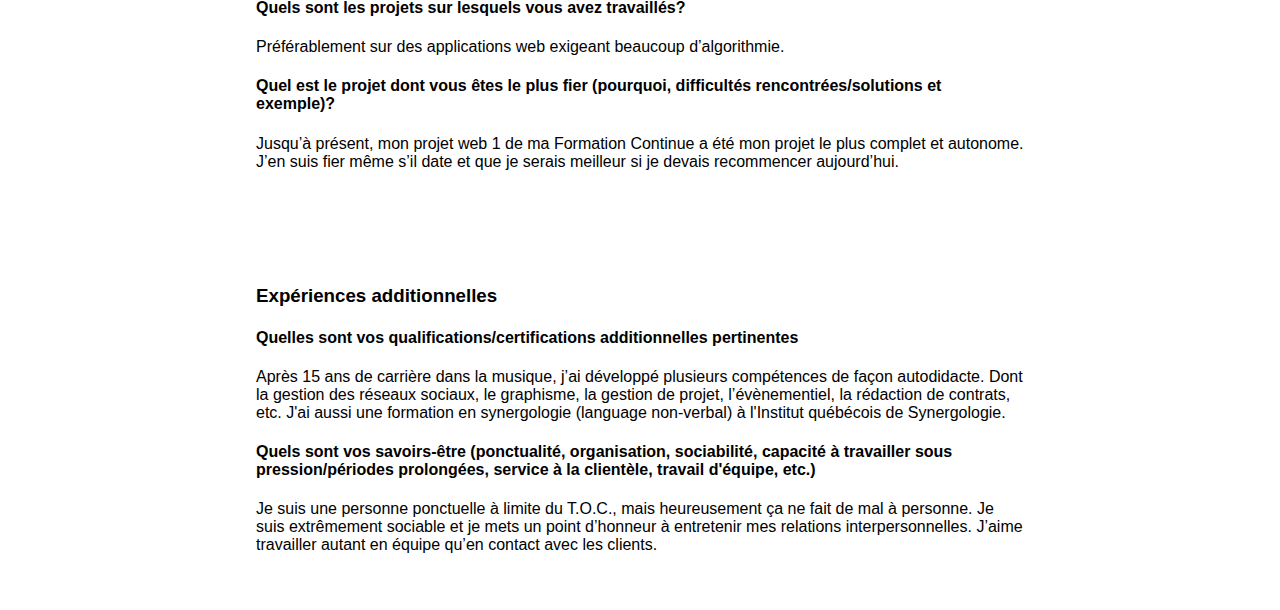
==== commit 93b92590: "Merge branch 'PaDev'" ====
--- a/membre1.html
+++ b/membre1.html
@@ -33,7 +33,7 @@
                 <h4>Moyen terme (2-5 ans) </h4>
                 <p>Travailler dans une entreprise jeune, flexible et dynamique dans laquelle je vais pouvoir m’épanouir, mais avec un meilleur salaire et de meilleures conditions.</p>
                 <h4>Long terme (5-10 ans)</h4>
-                <p>Être développeur sénior et avoir d’expériences pour être potentiellement freelance.</p>
+                <p>Être développeur sénior et avoir assez d’expériences pour être potentiellement freelance.</p>
                 <h4>Quelles sont vos attentes salariales (faites une recherche sur le salaire moyen du poste et considérez votre expérience)?</h4>
                 <p>Je désire commencer entre 45 000 et 55 000$ par année.</p>
             </section>
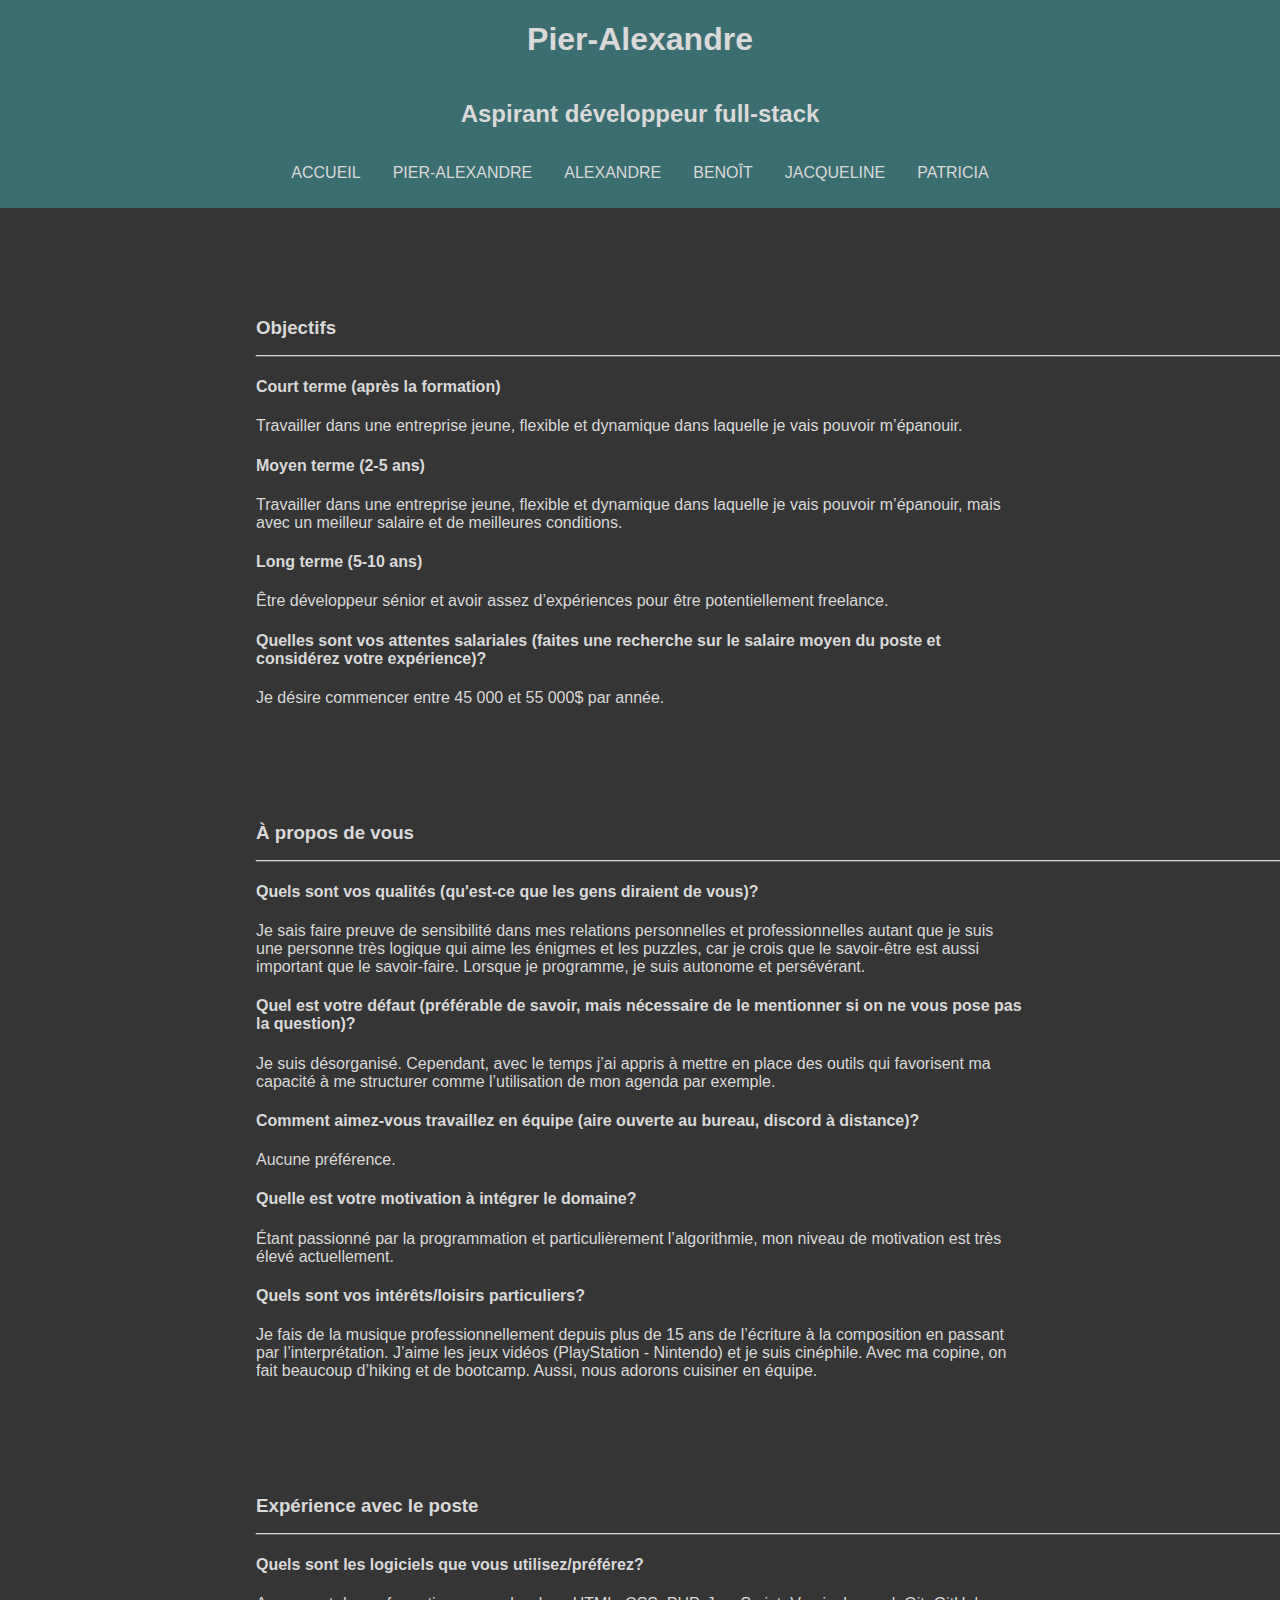
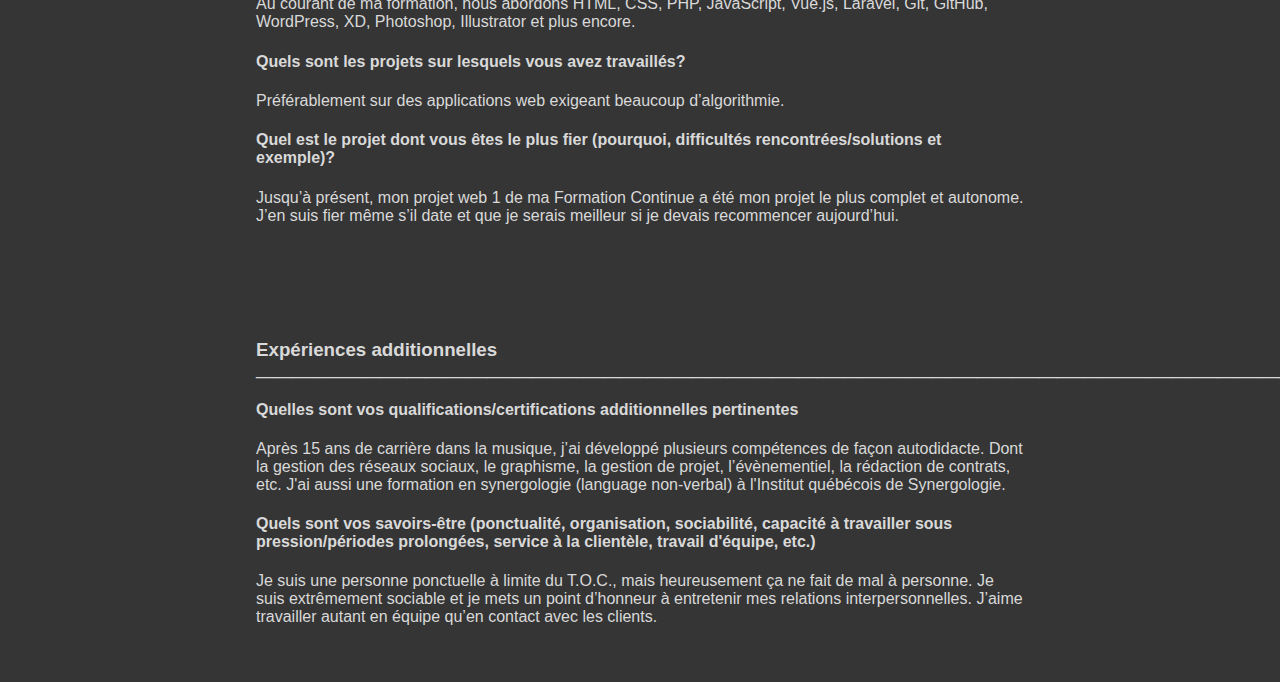
==== commit 48f37c0b: "Modifs HTML et CSS de Pier-Alexandre" ====
--- a/membre1.html
+++ b/membre1.html
@@ -12,7 +12,7 @@
 
         <header class="membre1">
             <h1>Pier-Alexandre</h1>
-            <h2>Profil (aspirant développeur full-stack)</h2>
+            <h2>Aspirant développeur full-stack</h2>
             <nav>
                 <ul>
                     <li><a href="index.html">ACCUEIL</a></li>
@@ -28,6 +28,7 @@
         <main>
             <section>
                 <h3>Objectifs</h3>
+                <p class="ligne">_______________________________________________________________________________________________________________________________</p>
                 <h4>Court terme (après la formation) </h4>
                 <p>Travailler dans une entreprise jeune, flexible et dynamique dans laquelle je vais pouvoir m’épanouir.</p>
                 <h4>Moyen terme (2-5 ans) </h4>
@@ -39,6 +40,7 @@
             </section>
             <section>
                 <h3>À propos de vous</h3>
+                <p class="ligne">_______________________________________________________________________________________________________________________________</p>
                 <h4>Quels sont vos qualités (qu'est-ce que les gens diraient de vous)?</h4>
                 <p>Je sais faire preuve de sensibilité dans mes relations personnelles et professionnelles autant que je suis une personne très logique qui aime les énigmes et les puzzles, car je crois que le savoir-être est aussi important que le savoir-faire. Lorsque je programme, je suis autonome et persévérant.</p>
                 <h4>Quel est votre défaut (préférable de savoir, mais nécessaire de le mentionner si on ne vous pose pas la question)?</h4>
@@ -52,6 +54,7 @@
             </section>
             <section>
                 <h3>Expérience avec le poste</h3>
+                <p class="ligne">_______________________________________________________________________________________________________________________________</p>
                 <h4>Quels sont les logiciels que vous utilisez/préférez?</h4>
                 <p>Au courant de ma formation, nous abordons HTML, CSS, PHP, JavaScript, Vue.js, Laravel, Git, GitHub, WordPress, XD, Photoshop, Illustrator et plus encore.</p>
                 <h4>Quels sont les projets sur lesquels vous avez travaillés?</h4>
@@ -62,6 +65,7 @@
             </section>
             <section>
                 <h3>Expériences additionnelles</h3>
+                <p class="ligne">_______________________________________________________________________________________________________________________________</p>
                 <h4>Quelles sont vos qualifications/certifications additionnelles pertinentes</h4>
                 <p>Après 15 ans de carrière dans la musique, j’ai développé plusieurs compétences de façon autodidacte. Dont la gestion des réseaux sociaux, le graphisme, la gestion de projet, l’évènementiel, la rédaction de contrats, etc. J'ai aussi une formation en synergologie (language non-verbal) à l'Institut québécois de Synergologie.</p>
                 <h4>Quels sont vos savoirs-être (ponctualité, organisation, sociabilité, capacité à travailler sous pression/périodes prolongées, service à la clientèle, travail d'équipe, etc.)</h4>
--- a/css/style.css
+++ b/css/style.css
@@ -40,34 +40,29 @@
 }
 
 header#accueil,
-#membre4 > header,
-#membre3 > header {
+#membre4 > header {
   background-color: #111;
   color: white;
   font-family: "Heebo", sans-serif;
   letter-spacing: 0.2rem;
 }
 header#accueil h1,
-#membre4 > header h1,
-#membre3 > header h1 {
+#membre4 > header h1 {
   font-weight: 200;
 }
 header#accueil h2,
-#membre4 > header h2,
-#membre3 > header h2 {
+#membre4 > header h2 {
   font-weight: 200;
   letter-spacing: 0.2rem;
 }
 header#accueil h2 span,
-#membre4 > header h2 span,
-#membre3 > header h2 span {
+#membre4 > header h2 span {
   color: greenyellow;
   font-weight: 300;
   letter-spacing: 0.25rem;
 }
 header#accueil a,
-#membre4 > header a,
-#membre3 > header a {
+#membre4 > header a {
   border: 1px solid rgba(255, 255, 255, 0);
   color: white;
   font-weight: 200;
@@ -76,8 +71,7 @@
   text-decoration: none;
 }
 header#accueil a:hover,
-#membre4 > header a:hover,
-#membre3 > header a:hover {
+#membre4 > header a:hover {
   background-color: white;
   color: black;
   font-weight: 300;
@@ -85,8 +79,7 @@
   padding-inline: 1em;
 }
 header#accueil .actif,
-#membre4 > header .actif,
-#membre3 > header .actif {
+#membre4 > header .actif {
   background-color: white;
   color: black;
   font-weight: 400;
@@ -94,13 +87,26 @@
   padding-inline: 1em;
 }
 header#accueil .actif:hover,
-#membre4 > header .actif:hover,
-#membre3 > header .actif:hover {
+#membre4 > header .actif:hover {
   font-weight: 400;
 }
 
+#membre1 {
+  background-color: #353535;
+  color: #d9d9d9;
+}
 #membre1 .membre1 {
-  background-color: lightcoral;
+  background-color: #3c6e71;
+}
+#membre1 .membre1 a {
+  text-decoration: none;
+  color: #d9d9d9;
+}
+#membre1 main section h3 {
+  margin-bottom: 0px;
+}
+#membre1 main section .ligne {
+  margin-top: 0px;
 }
 
 #membre2 .membre2 {
@@ -108,8 +114,7 @@
 }
 
 #membre3 .membre3 {
-  background-color: #111;
-  color: #fff;
+  background-color: lightblue;
 }
 
 #membre4 .membre4 {
